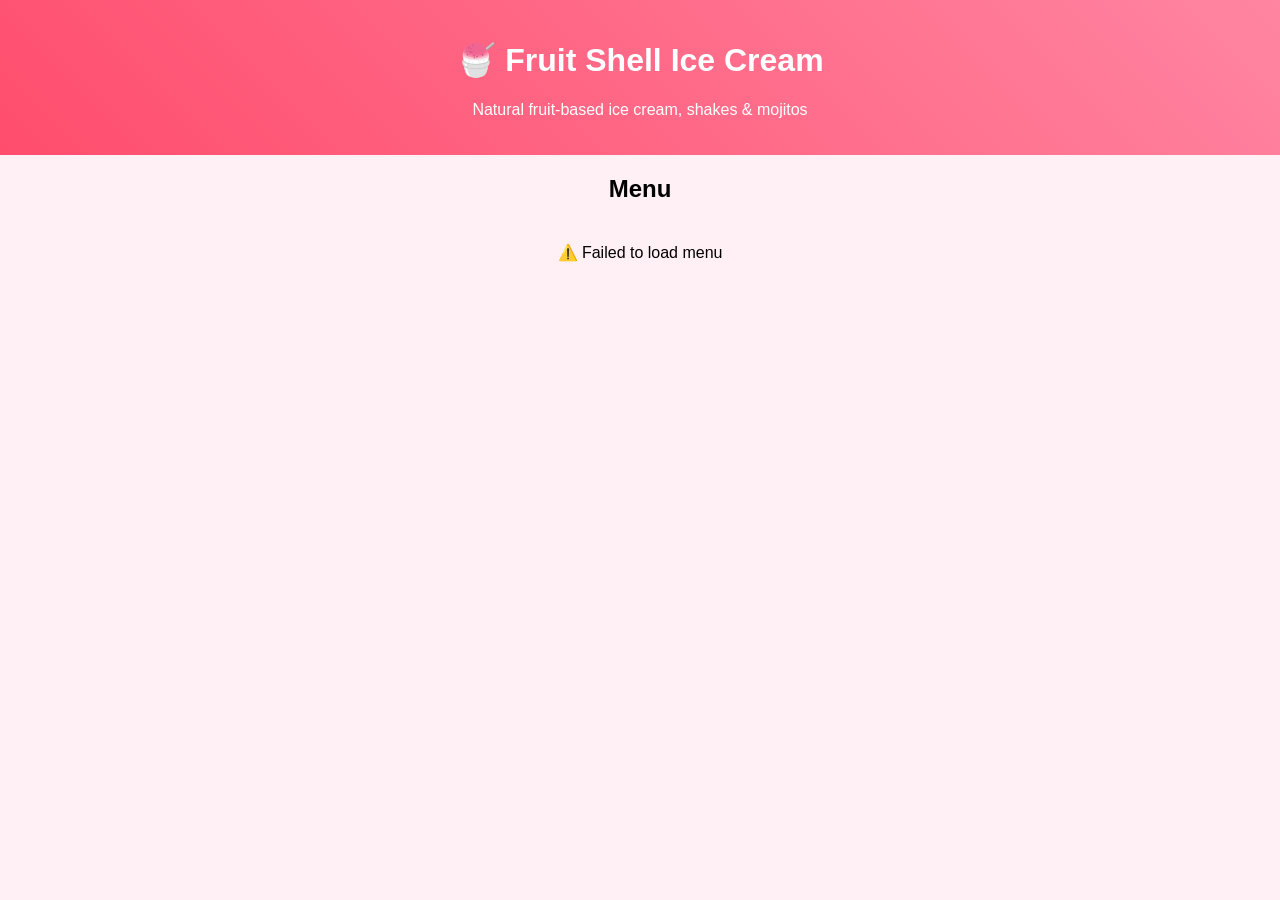
==== index.html @ 0bd2a0e6 "frontend live" ====
<!DOCTYPE html>
<html lang="en">
<head>
  <meta charset="UTF-8">
  <title>Fruit Shell 🍧</title>
  <link rel="stylesheet" href="style.css">
</head>

<body>

<header>
  <h1>🍧 Fruit Shell Ice Cream</h1>
  <p>Natural fruit-based ice cream, shakes & mojitos</p>
</header>

<section>
  <h2>Menu</h2>
  <div id="menu">Loading...</div>
</section>

<script src="app.js"></script>
</body>
</html>
---- style.css ----
body {
  margin: 0;
  font-family: Arial;
  background: #fff0f5;
  text-align: center;
}

header {
  background: linear-gradient(45deg, #ff4d6d, #ff85a1);
  color: white;
  padding: 20px;
}

#menu {
  padding: 20px;
}

.card {
  background: white;
  margin: 10px auto;
  padding: 15px;
  width: 80%;
  border-radius: 12px;
  box-shadow: 0 5px 15px rgba(0,0,0,0.1);
}
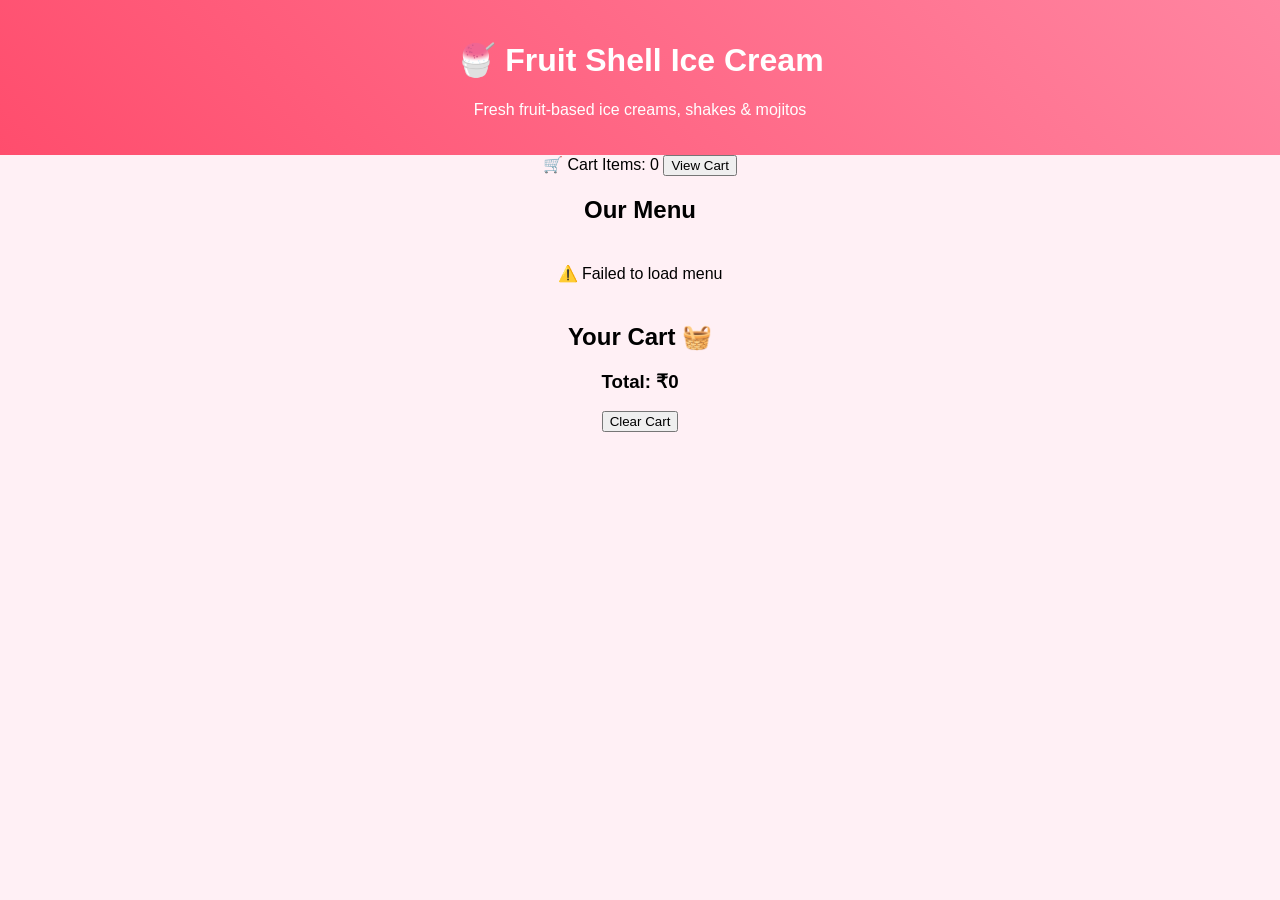
==== commit a79356e7: "final frontend update with google verification + cart" ====
--- a/index.html
+++ b/index.html
@@ -1,23 +1,50 @@
 <!DOCTYPE html>
 <html lang="en">
 <head>
+
+  <!-- Google Verification -->
+  <meta name="google-site-verification" content="ZvANbSQ98FfbirlRB16u0U-3OSeSK15f6hgiWySo8G8" />
+
   <meta charset="UTF-8">
-  <title>Fruit Shell 🍧</title>
+  <meta name="viewport" content="width=device-width, initial-scale=1.0">
+
+  <title>Fruit Shell 🍧 - Ice Cream & Shakes</title>
+
   <link rel="stylesheet" href="style.css">
+
 </head>
 
 <body>
 
 <header>
   <h1>🍧 Fruit Shell Ice Cream</h1>
-  <p>Natural fruit-based ice cream, shakes & mojitos</p>
+  <p>Fresh fruit-based ice creams, shakes & mojitos</p>
 </header>
 
+<!-- CART BAR -->
+<div class="cart-bar">
+  🛒 Cart Items: <span id="cart-count">0</span>
+  <button onclick="toggleCart()">View Cart</button>
+</div>
+
+<!-- MENU SECTION -->
 <section>
-  <h2>Menu</h2>
-  <div id="menu">Loading...</div>
+  <h2>Our Menu</h2>
+  <div id="menu">Loading delicious items...</div>
 </section>
 
+<!-- CART PANEL -->
+<div id="cart" class="cart">
+  <h2>Your Cart 🧺</h2>
+
+  <div id="cart-items"></div>
+
+  <h3>Total: ₹<span id="total">0</span></h3>
+
+  <button onclick="clearCart()">Clear Cart</button>
+</div>
+
 <script src="app.js"></script>
+
 </body>
 </html>
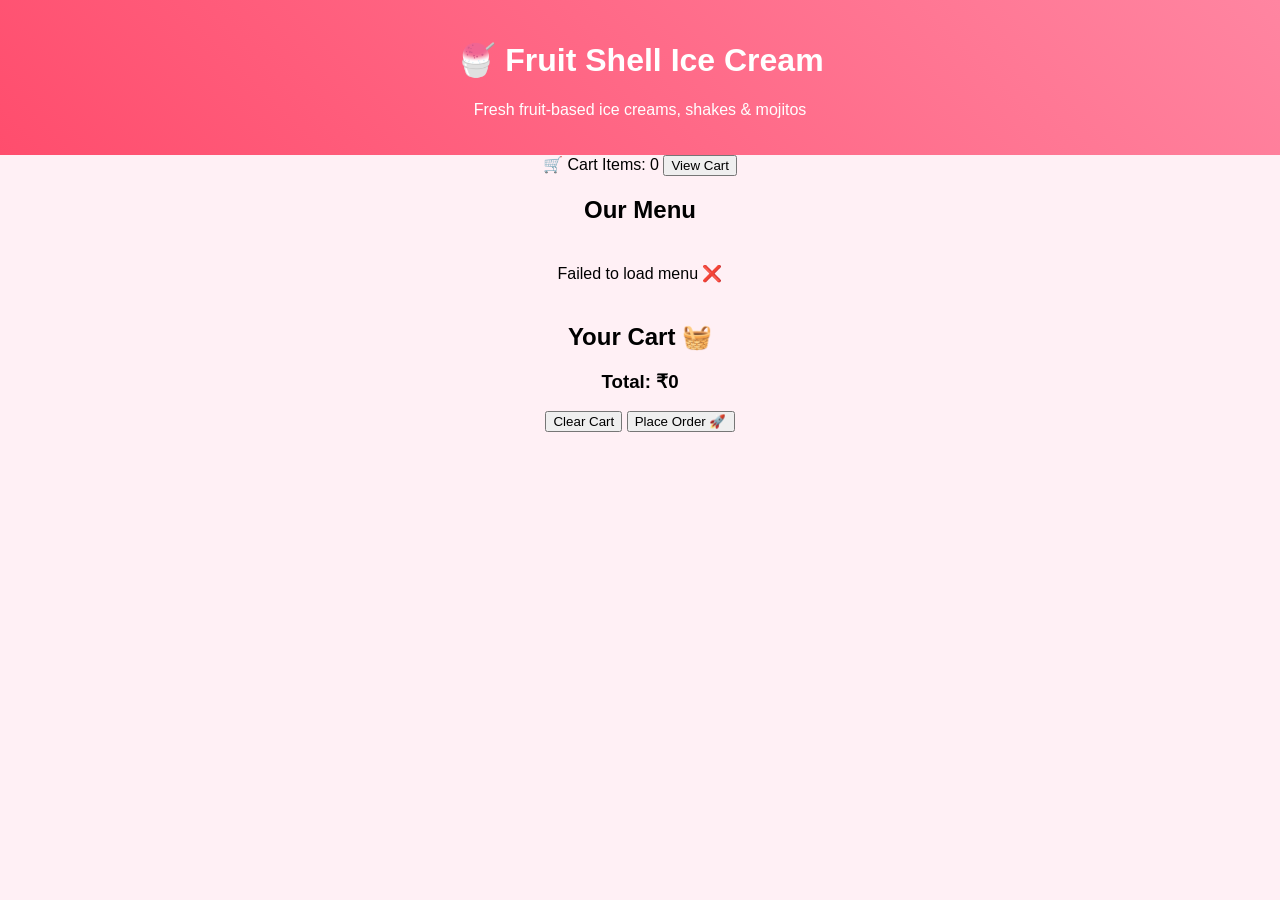
==== commit fceed6fe: "add frontend auth system" ====
--- a/index.html
+++ b/index.html
@@ -2,13 +2,12 @@
 <html lang="en">
 <head>
 
-  <!-- Google Verification -->
   <meta name="google-site-verification" content="ZvANbSQ98FfbirlRB16u0U-3OSeSK15f6hgiWySo8G8" />
 
   <meta charset="UTF-8">
   <meta name="viewport" content="width=device-width, initial-scale=1.0">
 
-  <title>Fruit Shell 🍧 - Ice Cream & Shakes</title>
+  <title>Fruit Shell 🍧</title>
 
   <link rel="stylesheet" href="style.css">
 
@@ -27,14 +26,15 @@
   <button onclick="toggleCart()">View Cart</button>
 </div>
 
-<!-- MENU SECTION -->
+<!-- MENU -->
 <section>
   <h2>Our Menu</h2>
-  <div id="menu">Loading delicious items...</div>
+  <div id="menu">Loading menu...</div>
 </section>
 
 <!-- CART PANEL -->
 <div id="cart" class="cart">
+
   <h2>Your Cart 🧺</h2>
 
   <div id="cart-items"></div>
@@ -42,6 +42,10 @@
   <h3>Total: ₹<span id="total">0</span></h3>
 
   <button onclick="clearCart()">Clear Cart</button>
+
+  <!-- CHECKOUT BUTTON -->
+  <button onclick="placeOrder()">Place Order 🚀</button>
+
 </div>
 
 <script src="app.js"></script>
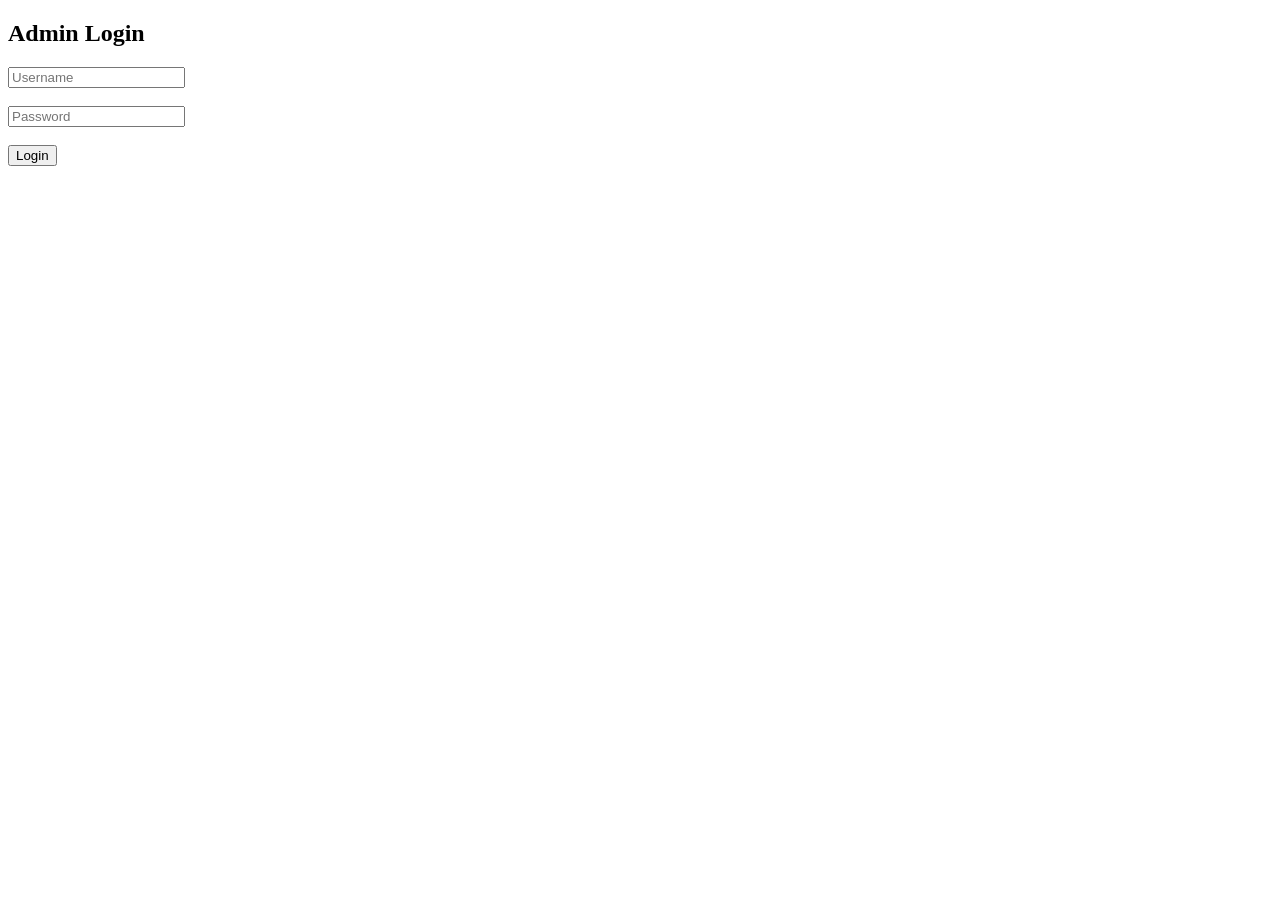
==== commit bc2fd083: "full frontend auth system rebuild" ====
--- a/index.html
+++ b/index.html
@@ -1,54 +1,87 @@
 <!DOCTYPE html>
-<html lang="en">
+<html>
 <head>
+  <title>Dashboard</title>
+  <script src="auth.js"></script>
 
-  <meta name="google-site-verification" content="ZvANbSQ98FfbirlRB16u0U-3OSeSK15f6hgiWySo8G8" />
+  <style>
+    body { font-family: Arial; margin: 0; }
+    header {
+      background: #ff6b6b;
+      color: white;
+      padding: 15px;
+      position: relative;
+      text-align: center;
+    }
 
-  <meta charset="UTF-8">
-  <meta name="viewport" content="width=device-width, initial-scale=1.0">
+    #logoutBtn {
+      position: absolute;
+      right: 15px;
+      top: 10px;
+      background: black;
+      color: white;
+      padding: 8px;
+      border: none;
+      cursor: pointer;
+    }
 
-  <title>Fruit Shell 🍧</title>
+    #menu {
+      padding: 20px;
+      display: grid;
+      grid-template-columns: repeat(auto-fit, minmax(150px, 1fr));
+      gap: 10px;
+    }
 
-  <link rel="stylesheet" href="style.css">
-
+    .card {
+      border: 1px solid #ddd;
+      padding: 10px;
+      border-radius: 8px;
+      text-align: center;
+    }
+  </style>
 </head>
 
-<body>
+<body onload="protectPage()">
 
 <header>
-  <h1>🍧 Fruit Shell Ice Cream</h1>
-  <p>Fresh fruit-based ice creams, shakes & mojitos</p>
+  <h2>🍓 Fruitizzzz Dashboard</h2>
+  <button id="logoutBtn" onclick="logout()">Logout</button>
 </header>
 
-<!-- CART BAR -->
-<div class="cart-bar">
-  🛒 Cart Items: <span id="cart-count">0</span>
-  <button onclick="toggleCart()">View Cart</button>
-</div>
+<div id="menu">Loading...</div>
 
-<!-- MENU -->
-<section>
-  <h2>Our Menu</h2>
-  <div id="menu">Loading menu...</div>
-</section>
+<script>
+const API = "https://fruitizzzz-backend.onrender.com/api/menu";
 
-<!-- CART PANEL -->
-<div id="cart" class="cart">
+let menuData = [];
 
-  <h2>Your Cart 🧺</h2>
+fetch(API)
+  .then(res => res.json())
+  .then(data => {
+    menuData = data;
 
-  <div id="cart-items"></div>
+    const menu = document.getElementById("menu");
+    menu.innerHTML = "";
 
-  <h3>Total: ₹<span id="total">0</span></h3>
+    data.forEach(item => {
+      const div = document.createElement("div");
+      div.className = "card";
 
-  <button onclick="clearCart()">Clear Cart</button>
+      div.innerHTML = `
+        <h3>${item.name}</h3>
+        <p>₹${item.price}</p>
+        <button onclick="addToCart('${item._id}')">Add to Cart</button>
+      `;
 
-  <!-- CHECKOUT BUTTON -->
-  <button onclick="placeOrder()">Place Order 🚀</button>
+      menu.appendChild(div);
+    });
+  });
 
-</div>
-
-<script src="app.js"></script>
+function addToCart(id) {
+  const item = menuData.find(m => m._id === id);
+  alert(item.name + " added to cart");
+}
+</script>
 
 </body>
 </html>
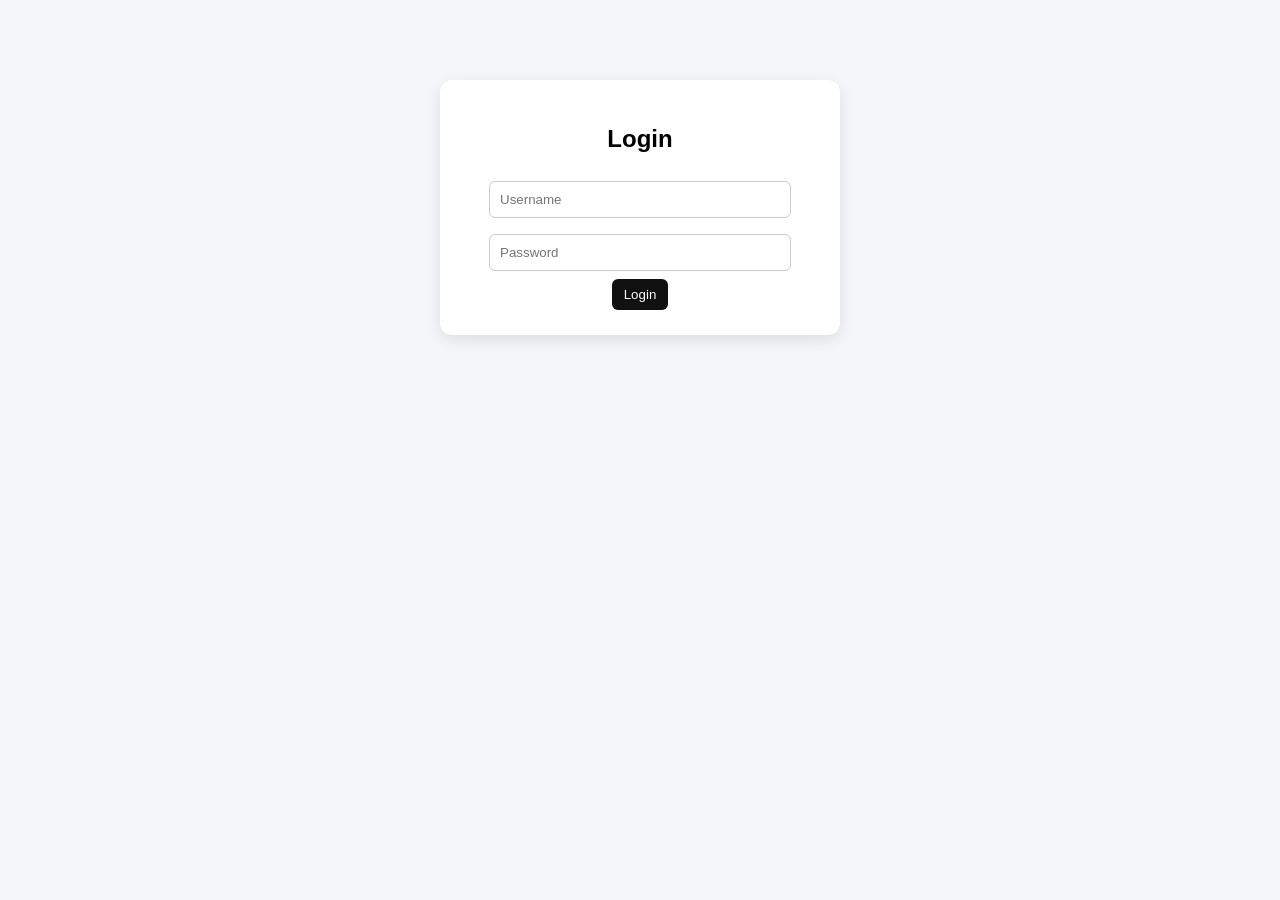
==== commit 4e373f02: "complete professional UI + auth system" ====
--- a/index.html
+++ b/index.html
@@ -2,53 +2,20 @@
 <html>
 <head>
   <title>Dashboard</title>
-  <script src="auth.js"></script>
 
-  <style>
-    body { font-family: Arial; margin: 0; }
-    header {
-      background: #ff6b6b;
-      color: white;
-      padding: 15px;
-      position: relative;
-      text-align: center;
-    }
-
-    #logoutBtn {
-      position: absolute;
-      right: 15px;
-      top: 10px;
-      background: black;
-      color: white;
-      padding: 8px;
-      border: none;
-      cursor: pointer;
-    }
-
-    #menu {
-      padding: 20px;
-      display: grid;
-      grid-template-columns: repeat(auto-fit, minmax(150px, 1fr));
-      gap: 10px;
-    }
-
-    .card {
-      border: 1px solid #ddd;
-      padding: 10px;
-      border-radius: 8px;
-      text-align: center;
-    }
-  </style>
+  <link rel="stylesheet" href="style.css">
 </head>
 
 <body onload="protectPage()">
 
 <header>
   <h2>🍓 Fruitizzzz Dashboard</h2>
-  <button id="logoutBtn" onclick="logout()">Logout</button>
+  <button onclick="logout()">Logout</button>
 </header>
 
 <div id="menu">Loading...</div>
+
+<script src="auth.js"></script>
 
 <script>
 const API = "https://fruitizzzz-backend.onrender.com/api/menu";
@@ -70,7 +37,7 @@
       div.innerHTML = `
         <h3>${item.name}</h3>
         <p>₹${item.price}</p>
-        <button onclick="addToCart('${item._id}')">Add to Cart</button>
+        <button onclick="addToCart('${item._id}')">Add</button>
       `;
 
       menu.appendChild(div);
@@ -79,7 +46,7 @@
 
 function addToCart(id) {
   const item = menuData.find(m => m._id === id);
-  alert(item.name + " added to cart");
+  alert(item.name + " added");
 }
 </script>
 
--- a/style.css
+++ b/style.css
@@ -0,0 +1,75 @@
+body {
+  margin: 0;
+  font-family: Arial, sans-serif;
+  background: #f4f6f9;
+}
+
+/* NAVBAR */
+header {
+  background: linear-gradient(135deg, #ff4b2b, #ff416c);
+  color: white;
+  padding: 15px 20px;
+  display: flex;
+  justify-content: space-between;
+  align-items: center;
+}
+
+/* BUTTON */
+button {
+  padding: 8px 12px;
+  border: none;
+  border-radius: 6px;
+  cursor: pointer;
+  background: #111;
+  color: white;
+  transition: 0.2s;
+}
+
+button:hover {
+  transform: scale(1.05);
+}
+
+/* GRID */
+#menu {
+  display: grid;
+  grid-template-columns: repeat(auto-fit, minmax(180px, 1fr));
+  gap: 15px;
+  padding: 20px;
+}
+
+/* CARD */
+.card {
+  background: white;
+  padding: 15px;
+  border-radius: 12px;
+  box-shadow: 0 4px 12px rgba(0,0,0,0.1);
+  text-align: center;
+  transition: 0.2s;
+}
+
+.card:hover {
+  transform: translateY(-5px);
+}
+
+/* INPUTS */
+input {
+  width: 80%;
+  padding: 10px;
+  margin: 8px 0;
+  border-radius: 6px;
+  border: 1px solid #ccc;
+}
+
+/* CENTER LOGIN BOX */
+.center-box {
+  max-width: 350px;
+  margin: 80px auto;
+  background: white;
+  padding: 25px;
+  border-radius: 12px;
+  box-shadow: 0 5px 15px rgba(0,0,0,0.1);
+  text-align: center;
+}
+
+
+
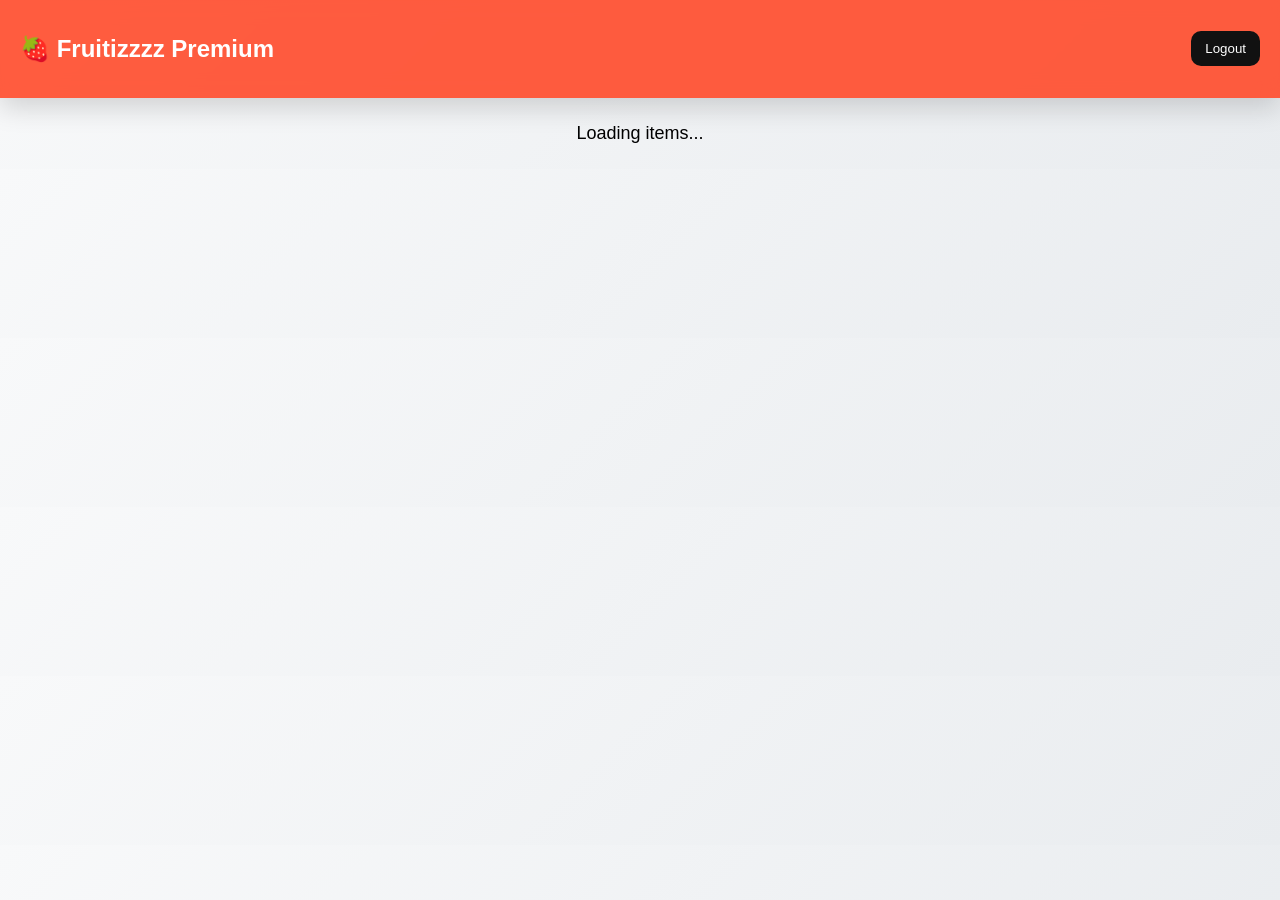
==== commit ce83f91a: "update frontend auth and premium UI" ====
--- a/index.html
+++ b/index.html
@@ -1,19 +1,34 @@
 <!DOCTYPE html>
-<html>
+<html lang="en">
 <head>
-  <title>Dashboard</title>
+  <meta charset="UTF-8">
+  <title>Fruitizzzz Premium</title>
 
   <link rel="stylesheet" href="style.css">
 </head>
 
-<body onload="protectPage()">
+<body onload="initPage()">
 
 <header>
-  <h2>🍓 Fruitizzzz Dashboard</h2>
+  <h2>🍓 Fruitizzzz Premium</h2>
   <button onclick="logout()">Logout</button>
 </header>
 
-<div id="menu">Loading...</div>
+<!-- MENU -->
+<div id="menu" class="loading">Loading items...</div>
+
+<!-- PRODUCT MODAL -->
+<div id="modal" class="modal">
+  <div class="modal-content">
+    <span class="close" onclick="closeModal()">&times;</span>
+
+    <h2 id="modalName"></h2>
+    <p id="modalPrice"></p>
+    <p id="modalDesc">Fresh and delicious item 🍓</p>
+
+    <button id="addBtn">Add to Cart</button>
+  </div>
+</div>
 
 <script src="auth.js"></script>
 
@@ -22,31 +37,82 @@
 
 let menuData = [];
 
-fetch(API)
-  .then(res => res.json())
-  .then(data => {
+/* ======================
+   INIT PAGE
+====================== */
+function initPage() {
+  protectPage();
+  loadMenu();
+}
+
+/* ======================
+   LOAD MENU
+====================== */
+async function loadMenu() {
+  const menu = document.getElementById("menu");
+
+  try {
+    const res = await fetch(API);
+    const data = await res.json();
+
     menuData = data;
-
-    const menu = document.getElementById("menu");
     menu.innerHTML = "";
 
-    data.forEach(item => {
+    data.forEach((item, i) => {
       const div = document.createElement("div");
       div.className = "card";
+      div.style.animation = `fadeIn 0.3s ease ${i * 0.05}s both`;
 
       div.innerHTML = `
         <h3>${item.name}</h3>
         <p>₹${item.price}</p>
-        <button onclick="addToCart('${item._id}')">Add</button>
+
+        <button onclick="openModal('${item.name}', ${item.price}, '${item._id}')">
+          View
+        </button>
       `;
 
       menu.appendChild(div);
     });
-  });
 
+  } catch (err) {
+    menu.innerHTML = "Failed to load items ❌";
+  }
+}
+
+/* ======================
+   MODAL FUNCTIONS
+====================== */
+function openModal(name, price, id) {
+  document.getElementById("modalName").innerText = name;
+  document.getElementById("modalPrice").innerText = "₹" + price;
+
+  const modal = document.getElementById("modal");
+  modal.style.display = "flex";
+
+  document.getElementById("addBtn").onclick = function () {
+    addToCart(id);
+    closeModal();
+  };
+}
+
+function closeModal() {
+  document.getElementById("modal").style.display = "none";
+}
+
+window.onclick = function (e) {
+  const modal = document.getElementById("modal");
+  if (e.target === modal) {
+    modal.style.display = "none";
+  }
+};
+
+/* ======================
+   CART (BASIC)
+====================== */
 function addToCart(id) {
   const item = menuData.find(m => m._id === id);
-  alert(item.name + " added");
+  alert(item.name + " added to cart 🛒");
 }
 </script>
 
--- a/style.css
+++ b/style.css
@@ -1,75 +1,150 @@
+/* ===== GLOBAL ===== */
 body {
   margin: 0;
-  font-family: Arial, sans-serif;
-  background: #f4f6f9;
+  font-family: "Segoe UI", sans-serif;
+  background: linear-gradient(135deg, #f8f9fa, #e9ecef);
+  animation: fadeIn 0.8s ease-in;
 }
 
-/* NAVBAR */
+/* ===== ANIMATION ===== */
+@keyframes fadeIn {
+  from { opacity: 0; transform: translateY(10px); }
+  to { opacity: 1; transform: translateY(0); }
+}
+
+/* ===== HEADER (GLASS EFFECT) ===== */
 header {
-  background: linear-gradient(135deg, #ff4b2b, #ff416c);
+  background: rgba(255, 75, 43, 0.9);
+  backdrop-filter: blur(10px);
   color: white;
   padding: 15px 20px;
   display: flex;
   justify-content: space-between;
   align-items: center;
+  box-shadow: 0 10px 25px rgba(0,0,0,0.15);
+  animation: slideDown 0.6s ease;
 }
 
-/* BUTTON */
+@keyframes slideDown {
+  from { transform: translateY(-60px); opacity: 0; }
+  to { transform: translateY(0); opacity: 1; }
+}
+
+/* ===== BUTTON ===== */
 button {
-  padding: 8px 12px;
+  padding: 10px 14px;
   border: none;
-  border-radius: 6px;
+  border-radius: 10px;
   cursor: pointer;
   background: #111;
   color: white;
-  transition: 0.2s;
+  transition: all 0.3s ease;
 }
 
 button:hover {
-  transform: scale(1.05);
+  transform: scale(1.08);
+  box-shadow: 0 5px 15px rgba(0,0,0,0.2);
 }
 
-/* GRID */
+/* ===== GRID ===== */
 #menu {
   display: grid;
   grid-template-columns: repeat(auto-fit, minmax(180px, 1fr));
-  gap: 15px;
-  padding: 20px;
+  gap: 18px;
+  padding: 25px;
+  animation: fadeIn 1s ease;
 }
 
-/* CARD */
+/* ===== CARD (PREMIUM STYLE) ===== */
 .card {
   background: white;
-  padding: 15px;
-  border-radius: 12px;
-  box-shadow: 0 4px 12px rgba(0,0,0,0.1);
+  padding: 18px;
+  border-radius: 16px;
+  box-shadow: 0 10px 20px rgba(0,0,0,0.08);
   text-align: center;
-  transition: 0.2s;
+  transition: all 0.3s ease;
+  transform: translateY(0);
 }
 
 .card:hover {
-  transform: translateY(-5px);
+  transform: translateY(-8px) scale(1.02);
+  box-shadow: 0 15px 30px rgba(0,0,0,0.15);
 }
 
-/* INPUTS */
+/* ===== INPUT BOX ===== */
 input {
-  width: 80%;
-  padding: 10px;
-  margin: 8px 0;
-  border-radius: 6px;
+  width: 85%;
+  padding: 12px;
+  margin: 10px 0;
+  border-radius: 10px;
   border: 1px solid #ccc;
+  outline: none;
+  transition: 0.3s;
 }
 
-/* CENTER LOGIN BOX */
+input:focus {
+  border-color: #ff4b2b;
+  box-shadow: 0 0 10px rgba(255,75,43,0.3);
+}
+
+/* ===== LOGIN BOX ===== */
 .center-box {
-  max-width: 350px;
-  margin: 80px auto;
+  max-width: 360px;
+  margin: 90px auto;
+  background: white;
+  padding: 30px;
+  border-radius: 18px;
+  box-shadow: 0 15px 30px rgba(0,0,0,0.1);
+  animation: fadeIn 0.8s ease;
+}
+
+/* ===== LOADING EFFECT ===== */
+.loading {
+  text-align: center;
+  padding: 20px;
+  font-size: 18px;
+  animation: pulse 1.5s infinite;
+}
+
+@keyframes pulse {
+  0% { opacity: 0.5; }
+  50% { opacity: 1; }
+  100% { opacity: 0.5; }
+}
+/* ===== MODAL BACKDROP ===== */
+.modal {
+  display: none;
+  position: fixed;
+  top: 0;
+  left: 0;
+  width: 100%;
+  height: 100%;
+  background: rgba(0,0,0,0.6);
+  backdrop-filter: blur(5px);
+  justify-content: center;
+  align-items: center;
+  z-index: 999;
+}
+
+/* ===== MODAL BOX ===== */
+.modal-content {
   background: white;
   padding: 25px;
-  border-radius: 12px;
-  box-shadow: 0 5px 15px rgba(0,0,0,0.1);
+  border-radius: 16px;
+  width: 300px;
   text-align: center;
+  animation: pop 0.3s ease;
 }
 
+@keyframes pop {
+  from { transform: scale(0.7); opacity: 0; }
+  to { transform: scale(1); opacity: 1; }
+}
 
+/* CLOSE BUTTON */
+.close {
+  float: right;
+  font-size: 22px;
+  cursor: pointer;
+}
 
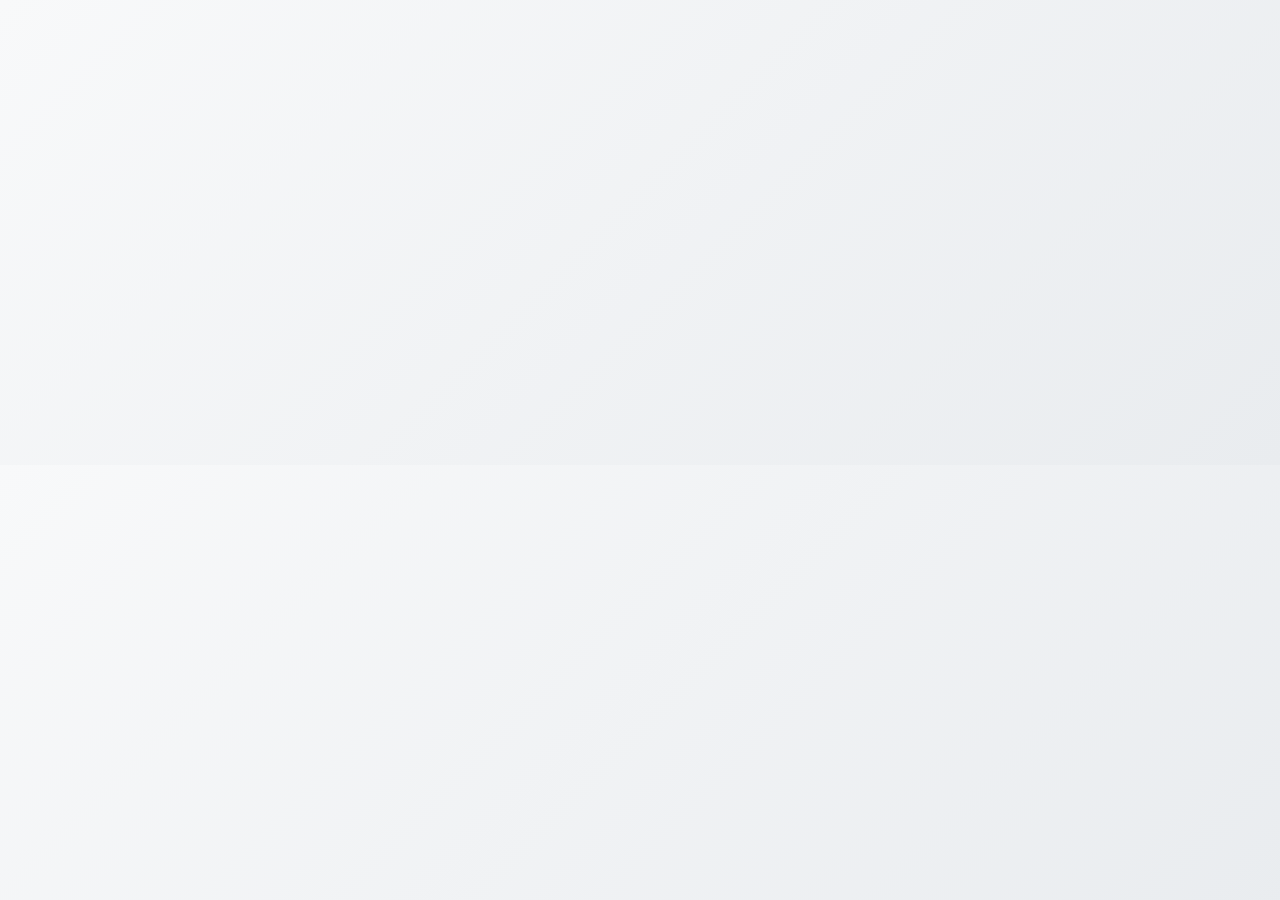
==== commit 4b8e99ea: "remove duplicate menu script" ====
--- a/index.html
+++ b/index.html
@@ -31,9 +31,9 @@
 </div>
 
 <script src="auth.js"></script>
+<script src="app.js"></script>
 
 <script>
-const API = "https://fruitizzzz-backend.onrender.com/api/menu";
 
 let menuData = [];
 
